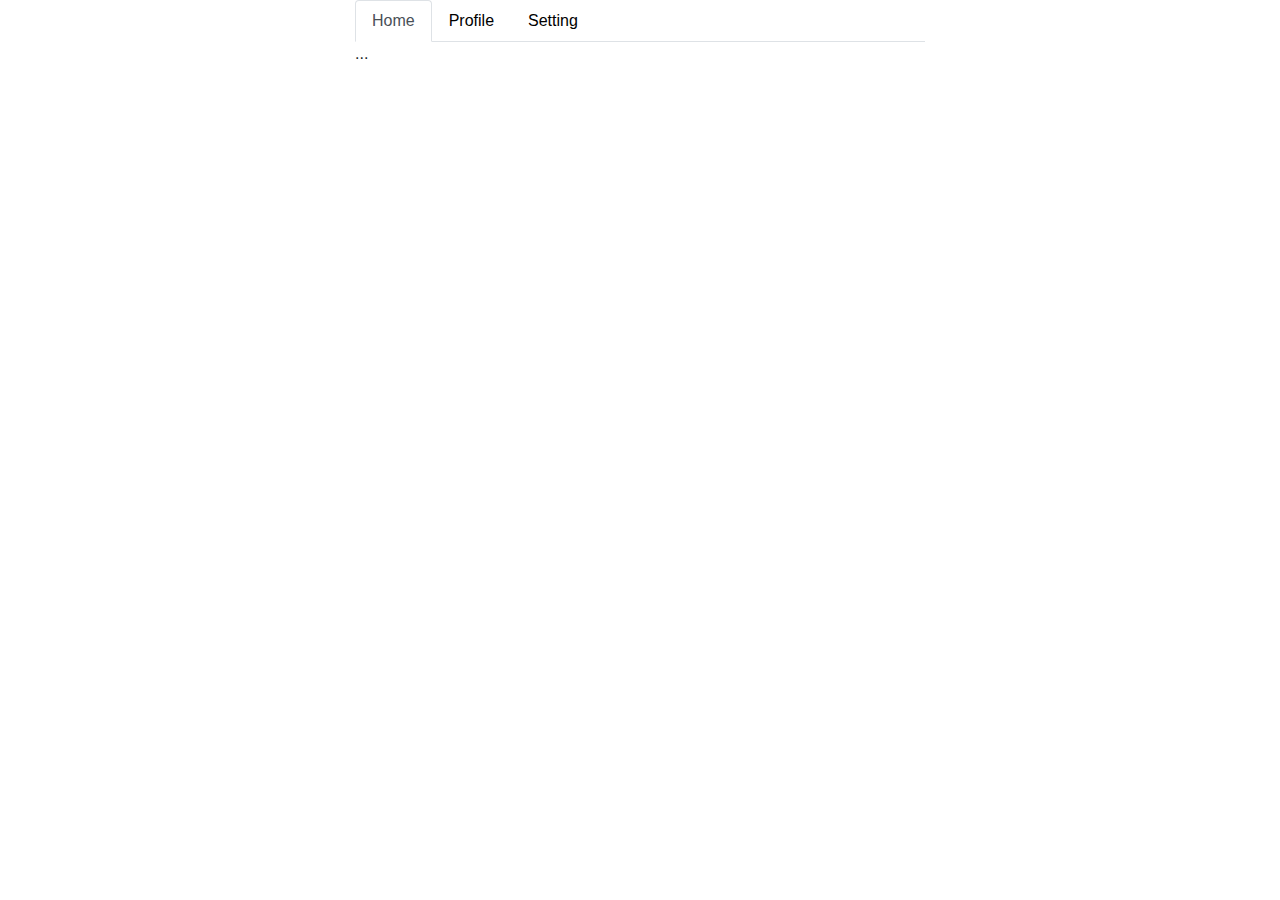
==== html/default_popup.html @ 152be41a "add source" ====
<!DOCTYPE html>
<html>
<head>
    <title>Popup</title>
        <script src="./libs/jquery-3.7.1.min.js"></script>
        <script src="./libs/bootstrap/bootstrap.min.js"></script>
        <script src="./libs/vuejs/vue-min.js"></script>
        <script src="./libs/popup-loadcontent.js"></script>
        <script src="./libs/popup.js"></script>
        <link rel="stylesheet" href="./libs/bootstrap/bootstrap.min.css">
        <link rel="stylesheet" href="./libs/font-awesome/css/font-awesome.min.css">
    </head>
<body>
    <div class="container" style="width: 600px;">
      <ul class="nav nav-tabs" id="myTab" role="tablist">
        <li class="nav-item" role="presentation">
          <button class="nav-link active" id="home-tab" data-toggle="tab" data-target="#home" type="button" role="tab" aria-controls="home" aria-selected="true">Home</button>
        </li>
        <li class="nav-item" role="presentation">
          <button class="nav-link" id="profile-tab" data-toggle="tab" data-target="#profile" type="button" role="tab" aria-controls="profile" aria-selected="false">Profile</button>
        </li>
        <li class="nav-item" role="presentation">
          <button class="nav-link" id="setting-tab" data-toggle="tab" data-target="#setting" type="button" role="tab" aria-controls="setting" aria-selected="false">Setting</button>
        </li>
      </ul>
      <div class="tab-content" id="myTabContent">
        <div class="tab-pane fade show active" id="home" role="tabpanel" aria-labelledby="home-tab">...</div>
        <div class="tab-pane fade" id="profile" role="tabpanel" aria-labelledby="profile-tab">
          <h1 id="example"></h1>
          <div class="table-responsive" id="birthdayData"></div>
        </div>
        <div class="tab-pane fade" id="setting" role="tabpanel" aria-labelledby="setting-tab">
          <div id="accordion">
            <div class="card">
              <div class="card-header" id="headingOne">
                <h5 class="mb-0">
                  <button class="btn btn-link" data-toggle="collapse" data-target="#collapseOne" aria-expanded="true" aria-controls="collapseOne">
                    Import / Export
                  </button>
                </h5>
              </div>

              <div id="collapseOne" class="collapse show" aria-labelledby="headingOne" data-parent="#accordion">
                <div class="card-body">
                  <input type="file" name="importSetting" id="importSetting">
                  <button type="button" class="btn btn-primary" id="fnImportSetting"><i class="fa fa-upload" aria-hidden="true"></i></button>
                  <button type="button" class="btn btn-primary" id="fnExportSetting"><i class="fa fa-download" aria-hidden="true"></i></button>
                </div>
              </div>
            </div>

            <div class="card">
              <div class="card-header" id="headingTwo">
                <h5 class="mb-0">
                  <button class="btn btn-link collapsed" data-toggle="collapse" data-target="#collapseTwo" aria-expanded="false" aria-controls="collapseTwo">
                    Add feature
                  </button>
                </h5>
              </div>
              <div id="collapseTwo" class="collapse" aria-labelledby="headingTwo" data-parent="#accordion">
                <div class="card-body">
                  <div class="import-feature import rk-meisai-redmine hidden">
                    <h2 id="import-feature-status"></h2>
                    <div id="vue-import-feature"></div>
                  </div>
                </div>
              </div>
            </div>

            <div class="card">
              <div class="card-header" id="headingThree">
                <h5 class="mb-0">
                  <button class="btn btn-link collapsed" data-toggle="collapse" data-target="#collapseThree" aria-expanded="false" aria-controls="collapseThree">
                    Mapping
                  </button>
                </h5>
              </div>
              <div id="collapseThree" class="collapse" aria-labelledby="headingThree" data-parent="#accordion">
                <div class="card-body">
                  <div id="vue-map-qc"></div>
                </div>
              </div>
            </div>
          </div>
        </div>
      </div>
    </div>
</body>
</html>
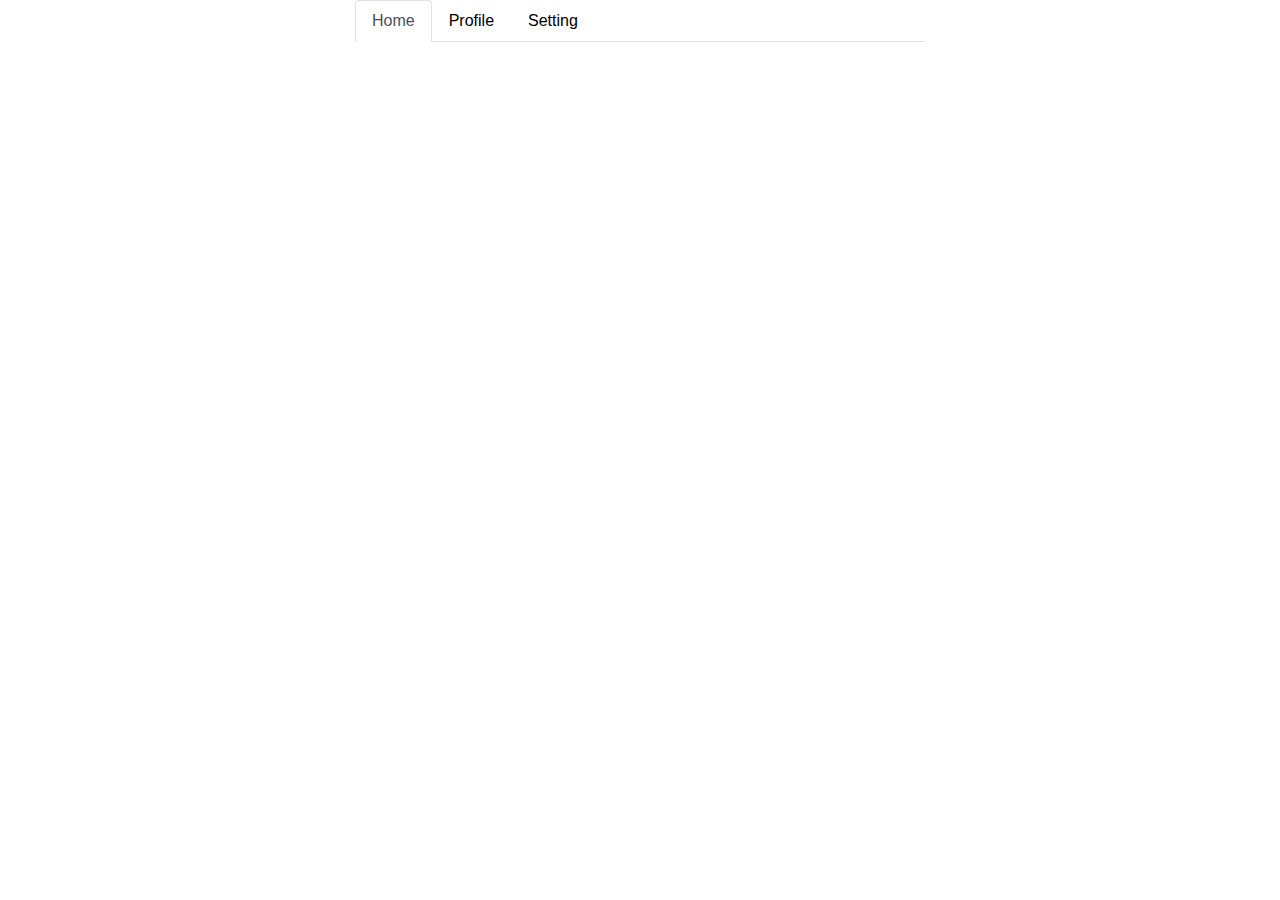
==== commit 7f7c56f2: "add source PO" ====
--- a/html/default_popup.html
+++ b/html/default_popup.html
@@ -7,6 +7,7 @@
         <script src="./libs/vuejs/vue-min.js"></script>
         <script src="./libs/popup-loadcontent.js"></script>
         <script src="./libs/popup.js"></script>
+        <script src="./libs/linkHighlight.js"></script>
         <link rel="stylesheet" href="./libs/bootstrap/bootstrap.min.css">
         <link rel="stylesheet" href="./libs/font-awesome/css/font-awesome.min.css">
     </head>
@@ -24,7 +25,10 @@
         </li>
       </ul>
       <div class="tab-content" id="myTabContent">
-        <div class="tab-pane fade show active" id="home" role="tabpanel" aria-labelledby="home-tab">...</div>
+        <div class="tab-pane fade show active" id="home" role="tabpanel" aria-labelledby="home-tab">
+          <h1 id="example"></h1>
+          <div class="table-responsive" id="homeData"></div>
+        </div>
         <div class="tab-pane fade" id="profile" role="tabpanel" aria-labelledby="profile-tab">
           <h1 id="example"></h1>
           <div class="table-responsive" id="birthdayData"></div>
@@ -35,16 +39,14 @@
               <div class="card-header" id="headingOne">
                 <h5 class="mb-0">
                   <button class="btn btn-link" data-toggle="collapse" data-target="#collapseOne" aria-expanded="true" aria-controls="collapseOne">
-                    Import / Export
+                    Format Input
                   </button>
                 </h5>
               </div>
 
               <div id="collapseOne" class="collapse show" aria-labelledby="headingOne" data-parent="#accordion">
                 <div class="card-body">
-                  <input type="file" name="importSetting" id="importSetting">
-                  <button type="button" class="btn btn-primary" id="fnImportSetting"><i class="fa fa-upload" aria-hidden="true"></i></button>
-                  <button type="button" class="btn btn-primary" id="fnExportSetting"><i class="fa fa-download" aria-hidden="true"></i></button>
+                  <div id="vue-format-qc"></div>
                 </div>
               </div>
             </div>
@@ -81,6 +83,24 @@
                 </div>
               </div>
             </div>
+
+            <div class="card">
+              <div class="card-header" id="headingFour">
+                <h5 class="mb-0">
+                  <button class="btn btn-link collapsed" data-toggle="collapse" data-target="#collapseFour" aria-expanded="false" aria-controls="collapseFour">
+                    Import / Export
+                  </button>
+                </h5>
+              </div>
+
+              <div id="collapseFour" class="collapse" aria-labelledby="headingFour" data-parent="#accordion">
+                <div class="card-body">
+                  <input type="file" name="importSetting" id="importSetting">
+                  <button type="button" class="btn btn-primary" id="fnImportSetting"><i class="fa fa-upload" aria-hidden="true"></i></button>
+                  <button type="button" class="btn btn-primary" id="fnExportSetting"><i class="fa fa-download" aria-hidden="true"></i></button>
+                </div>
+              </div>
+            </div>
           </div>
         </div>
       </div>
